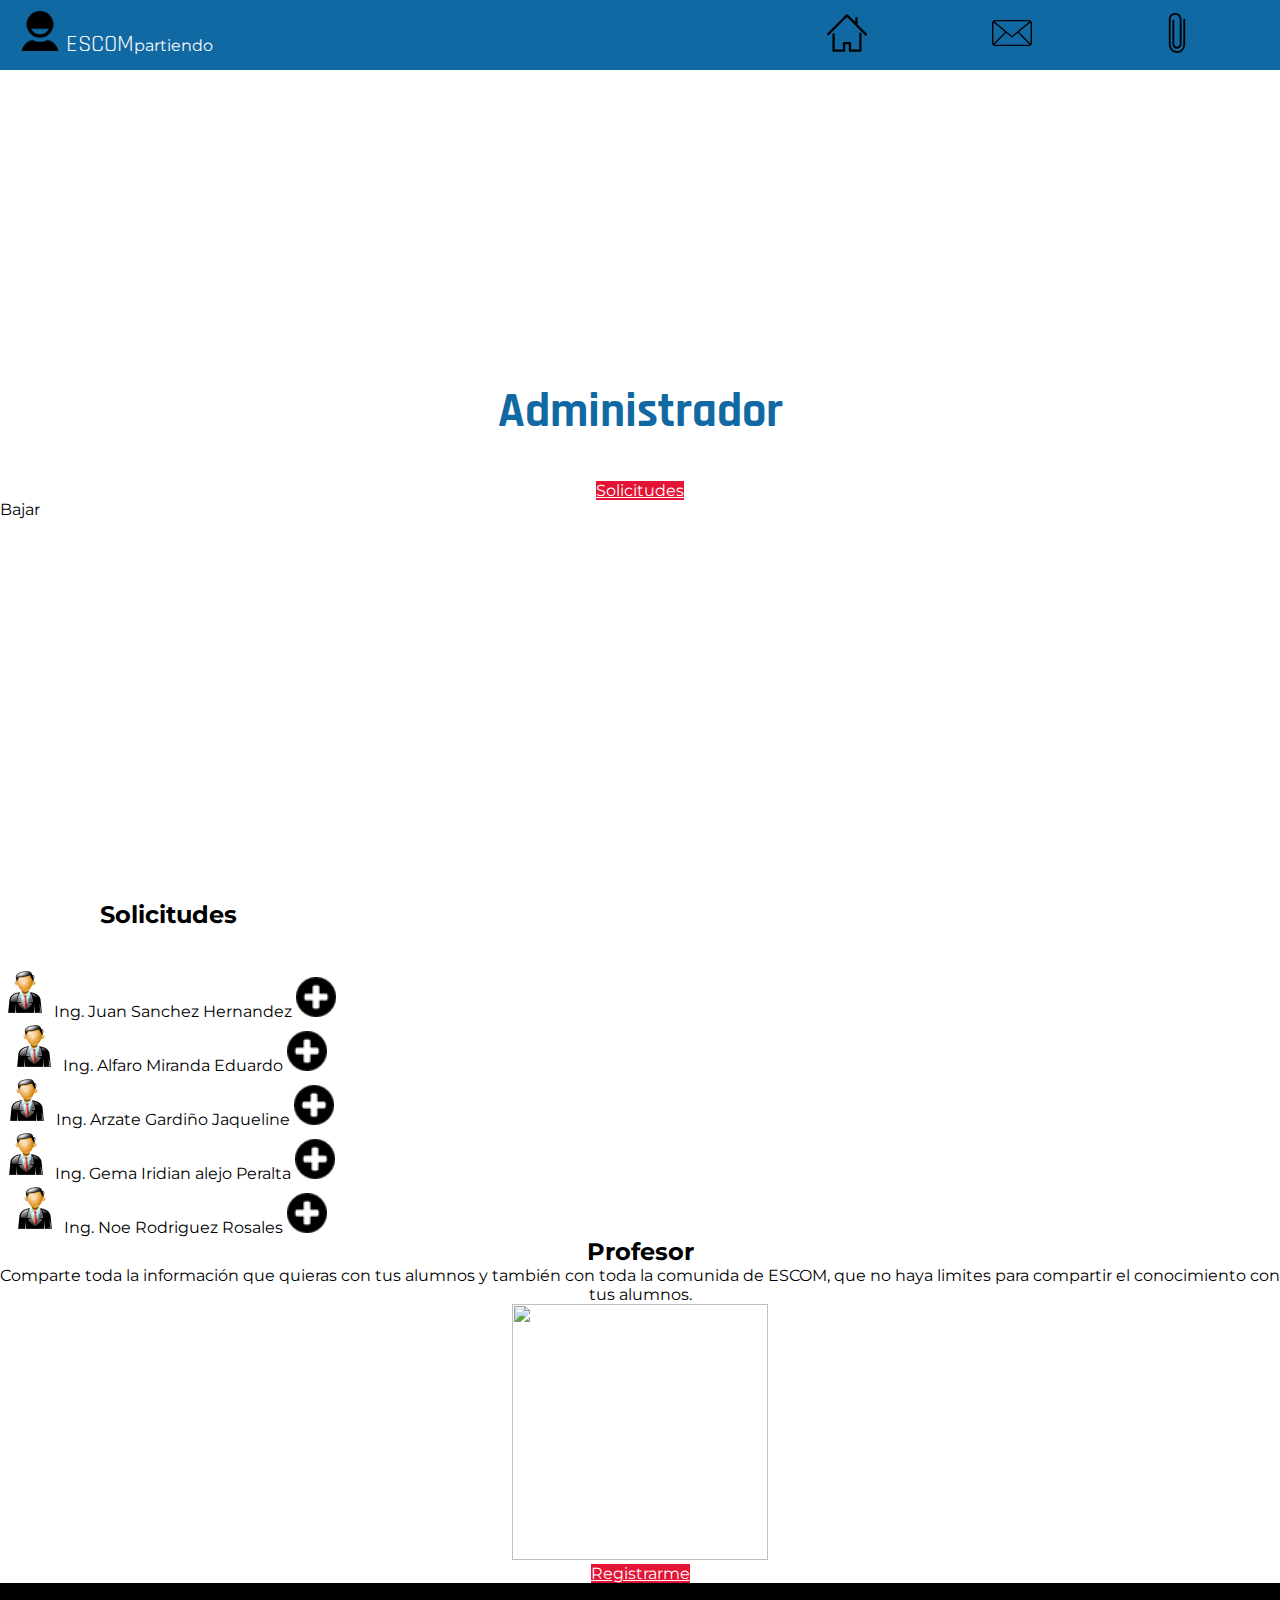
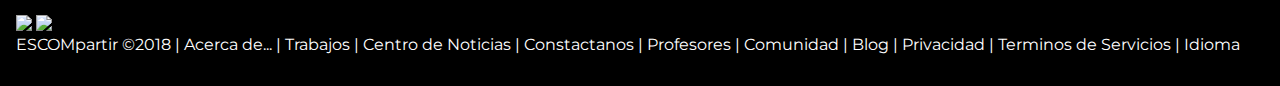
==== administrador.html @ 79ed4c14 "Add files via upload" ====
<!DOCTYPE html>
<html>
<head>
	<meta charset="utf-8">
	<title>Administrador</title>
	<link rel="stylesheet" href="index.css">
	<link href="https://fonts.googleapis.com/css?family=Rajdhani" rel="stylesheet">
	<link href="https://fonts.googleapis.com/css?family=Montserrat" rel="stylesheet">
	<link rel="stylesheet" href="https://stackpath.bootstrapcdn.com/bootstrap/4.1.3/css/bootstrap.min.css" integrity="sha384-MCw98/SFnGE8fJT3GXwEOngsV7Zt27NXFoaoApmYm81iuXoPkFOJwJ8ERdknLPMO" crossorigin="anonymous">
	<link rel="stylesheet" href="https://use.fontawesome.com/releases/v5.3.1/css/all.css" integrity="sha384-mzrmE5qonljUremFsqc01SB46JvROS7bZs3IO2EmfFsd15uHvIt+Y8vEf7N7fWAU" crossorigin="anonymous">
</head>
<body>
	<header>
		<nav>
			<div class="logos">
				<p style="margin: 0; color:#F9F9F9;"><span style="font-family: 'Rajdhani', sans-serif; font-size: 1.5em;"><img src="admin.png" width="40"> ESCOM</span>partiendo</p>
			</div>
			<ul>
				<li><a href="index.html" ><p><img src="inicio.svg" width="40"></p></a></li>
				<li><a href="#" ><p><img src="imagen2.svg" width="40"> </p></a></li>
				<li><a href="#"><p><img src="archivo.svg" width="40"></p></a></li>
				
			</ul>
			
		</nav>
	</header>


	<section class="contenedor">

		<div class="container">
			
			<div class="inicio row justify-content-center" id="inicio">

				<div class="titulo">

					<h1 class="display-3">
						<span style="color:#1169a3; font-family: 'Rajdhani', sans-serif; font-size: 1.5em;">Administrador</span>
					</h1>
					<br>
					<br>
				</div>

				<br>
				<br>

				<div class="botones_inicio row justify-content-around">
					<div class="col-sm-3">
						<a href="#alumno" class="btn btn_red btn-lg">Solicitudes</a>
					</div>
	
				</div>

				<div class="position-absolute" style="bottom: 20px;">
					<div class="col-12 mt-5 ">
						<a href="#profesor" class="no_link" >Bajar</a>
					</div>
					<div class="col-12">
						<a href="#compartir" class="no_link"><i class="fas fa-chevron-down"></i></a>
					</div>
				</div>
				

				
			</div>

			<div id="alumno" class="compartir">

				<div class="jumbotron jumbotron-fluid w-100">
				  <div class="container justify-content-center">
				    <h2 class="display-4">Solicitudes</h2>
				    <br>
				    <br>
				    <p class="lead"><img src="profe.png" width="50" > Ing. Juan Sanchez Hernandez           <a href="#"><img src="add.png" width="40"></a></p>
				    <p class="lead"><img src="profe.png" width="50" > Ing. Alfaro Miranda Eduardo           <a href="#"><img src="add.png" width="40"></a></p>
				    <p class="lead"><img src="profe.png" width="50" > Ing. Arzate Gardiño Jaqueline         <a href="#"><img src="add.png" width="40"></a></p>
				    <p class="lead"><img src="profe.png" width="50" > Ing. Gema Iridian alejo Peralta       <a href="#"><img src="add.png" width="40"></a></p>
				    <p class="lead"><img src="profe.png" width="50" > Ing. Noe Rodriguez Rosales            <a href="#"><img src="add.png" width="40"></a></p>
				    
				    <div class="w-100 mt-2"></div>
				    
				  </div>
				</div>
				
			</div>

			<div id="profesor" class="compartir">

				<div class="jumbotron jumbotron-fluid">
				  <div class="container justify-content-center">
				    <h2 class="display-4">Profesor</h2>
				    <p class="lead">Comparte toda la información que quieras con tus alumnos y también con toda la comunida de ESCOM, que no haya limites para compartir el conocimiento con tus alumnos.</p>
				    <img src="book.png" alt="" width="256" height="256">
				    <div class="w-100 mt-2"></div>
				    <a class="btn btn_red btn-lg" href="#" role="button">Registrarme</a>
				  </div>
				</div>
				
			</div>
		
	</section>

	
		<section class="contenedor">
			<footer>
				<img src="twitter.SVG" width="40">
				<img src="facebook.SVG" width="40">

				<p>ESCOMpartir ©2018 | Acerca de... | Trabajos | Centro de Noticias | Constactanos | Profesores | Comunidad | Blog | Privacidad | Terminos de Servicios | Idioma</p>
			</footer>
		</section>
		
	
	

</body>
</html>
---- index.css ----
*{
	margin:0;
	padding: 0;
	font-family:'Montserrat', sans-serif;
}

header{
	width:100%;
	height: 70px;
	background-color: #1169a3;
	position: fixed;
	top:0;
	left:0;
	z-index: 1038;
}

nav{
	padding: 0 20px;
	width: 100%;
	height: 100%;
	display: flex !important;
	flex-direction: row;
	flex-wrap: wrap;
	align-content: center;
	align-items: center;
	justify-content: space-between;
	box-sizing: border-box;
}

nav > ul{
	list-style: none;
	margin: 0;
	height: 100%;
	width: 40%;
	display: flex;
	flex-direction: row;
	flex-wrap: nowrap;
	justify-content: space-around;
	align-items: center;
}


nav > ul > h3 > li{
	display: block;
	height: 100%;
}

nav > ul > h3 > li > a, nav > ul > li > a:hover{
	text-decoration: none;
	color:#F1F1F5;
	font-size: 1.2em;
}

nav > h3 > ul > li:hover{
	background-color: #0C4870;
}

nav > ul > h3 > li > a > p{
	display: flex;
	align-items: center;
	margin: 0;
	height: 100%;
	padding: 0 10px;
	text-align: center;
}

.logos{
	width: 20%;
	display: flex;
	flex-wrap: wrap;
	flex-direction: row;
}

.logo_escom, .logo_ipn{
	width: 50%;
	box-sizing: border-box;
	height: 30px;
	text-align: center;
}

.logo_escom{
	border-right: 2px solid #F1F1F5;
}

.logo_escom img, .logo_ipn img{
	max-height: 100%;
	max-width: 100%;
}

.contenedor{

	width: 100%;

}

.content{
	
	width: 50%;
	margin: 0 auto;

}

.inicio, .compartir, .contacto, .registro{

	width: 100%;	
	text-align: center;
	display: flex;
	flex-wrap: wrap;
	align-content: center;
	align-items: center;

}

.inicio{
	height: 100vh;	
}

.compartir{
	max-height: 720px;
}

.titulo, .texto, .botones_inicio{
	width: 100%;
	text-align: center;
}

.btn_orange{
	color: #fff;
	background-color: #E04727;
	border-color: #E04727;
}

.btn_green{
	color: #fff;
	background-color: #03A08A;
	border-color: #03A08A;
}

.btn_red{
	color: #fff;
	background-color: #E31434;
	border-color: #E31434;
}

.no_link, .no_link:hover{

	color:inherit;
	text-decoration: none;

}
a.btn:hover{
	color:#FFF;
	text-decoration: none;
}

.formulario{
	width: 100%;
	padding: 4rem 2rem;
	box-sizing: border-box;
	text-align: left;
}

img{
	margin: 4 px;
}

footer{
	color: #fff;
	background-color: #000;
	border-color: #E04727;
	padding: 2rem 1rem
}
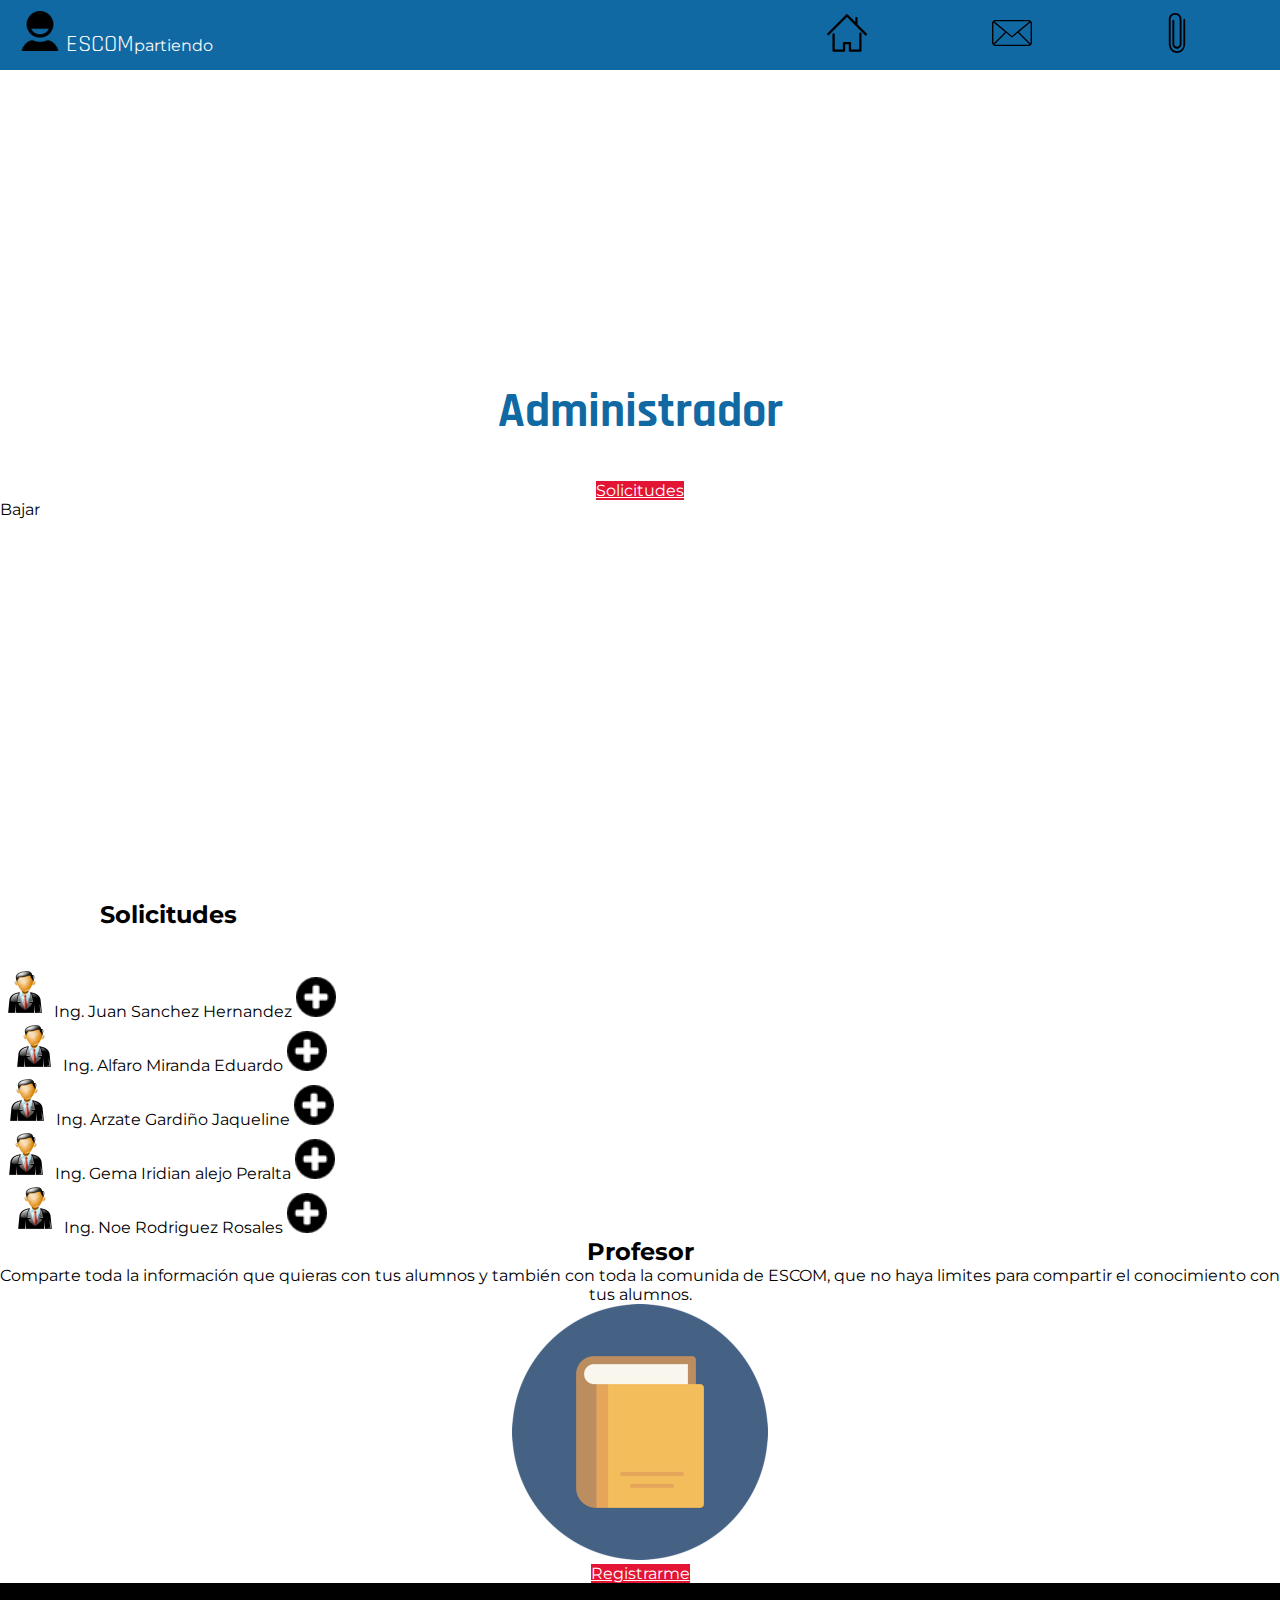
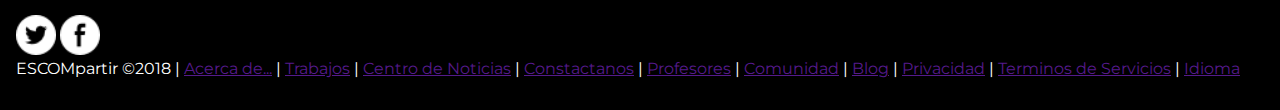
==== commit 4ab009f6: "Add files via upload" ====
--- a/administrador.html
+++ b/administrador.html
@@ -103,10 +103,10 @@
 	
 		<section class="contenedor">
 			<footer>
-				<img src="twitter.SVG" width="40">
-				<img src="facebook.SVG" width="40">
+				<a href="https://twitter.com/?lang=es"><img src="twitter.png" width="40"></a>
+				<a href="https://www.facebook.com/FacebookMexico/?ref=br_rs"><img src="facebook.png" width="40"></a>
 
-				<p>ESCOMpartir ©2018 | Acerca de... | Trabajos | Centro de Noticias | Constactanos | Profesores | Comunidad | Blog | Privacidad | Terminos de Servicios | Idioma</p>
+				<p>ESCOMpartir ©2018 | <a href=""> Acerca de...</a> | <a href="">Trabajos</a> | <a href="">Centro de Noticias</a> | <a href="">Constactanos</a> | <a href="">Profesores</a> | <a href="">Comunidad</a> | <a href="">Blog</a> | <a href="">Privacidad</a> | <a href="">Terminos de Servicios</a> | <a href="">Idioma</a></p>
 			</footer>
 		</section>
 		
--- a/index.css
+++ b/index.css
@@ -55,6 +55,10 @@
 	background-color: #0C4870;
 }
 
+div > p{
+	align-content: justify;
+}
+
 nav > ul > h3 > li > a > p{
 	display: flex;
 	align-items: center;
@@ -62,6 +66,10 @@
 	height: 100%;
 	padding: 0 10px;
 	text-align: center;
+}
+
+div > h2 > p > img{
+	margin: 4 px;
 }
 
 .logos{
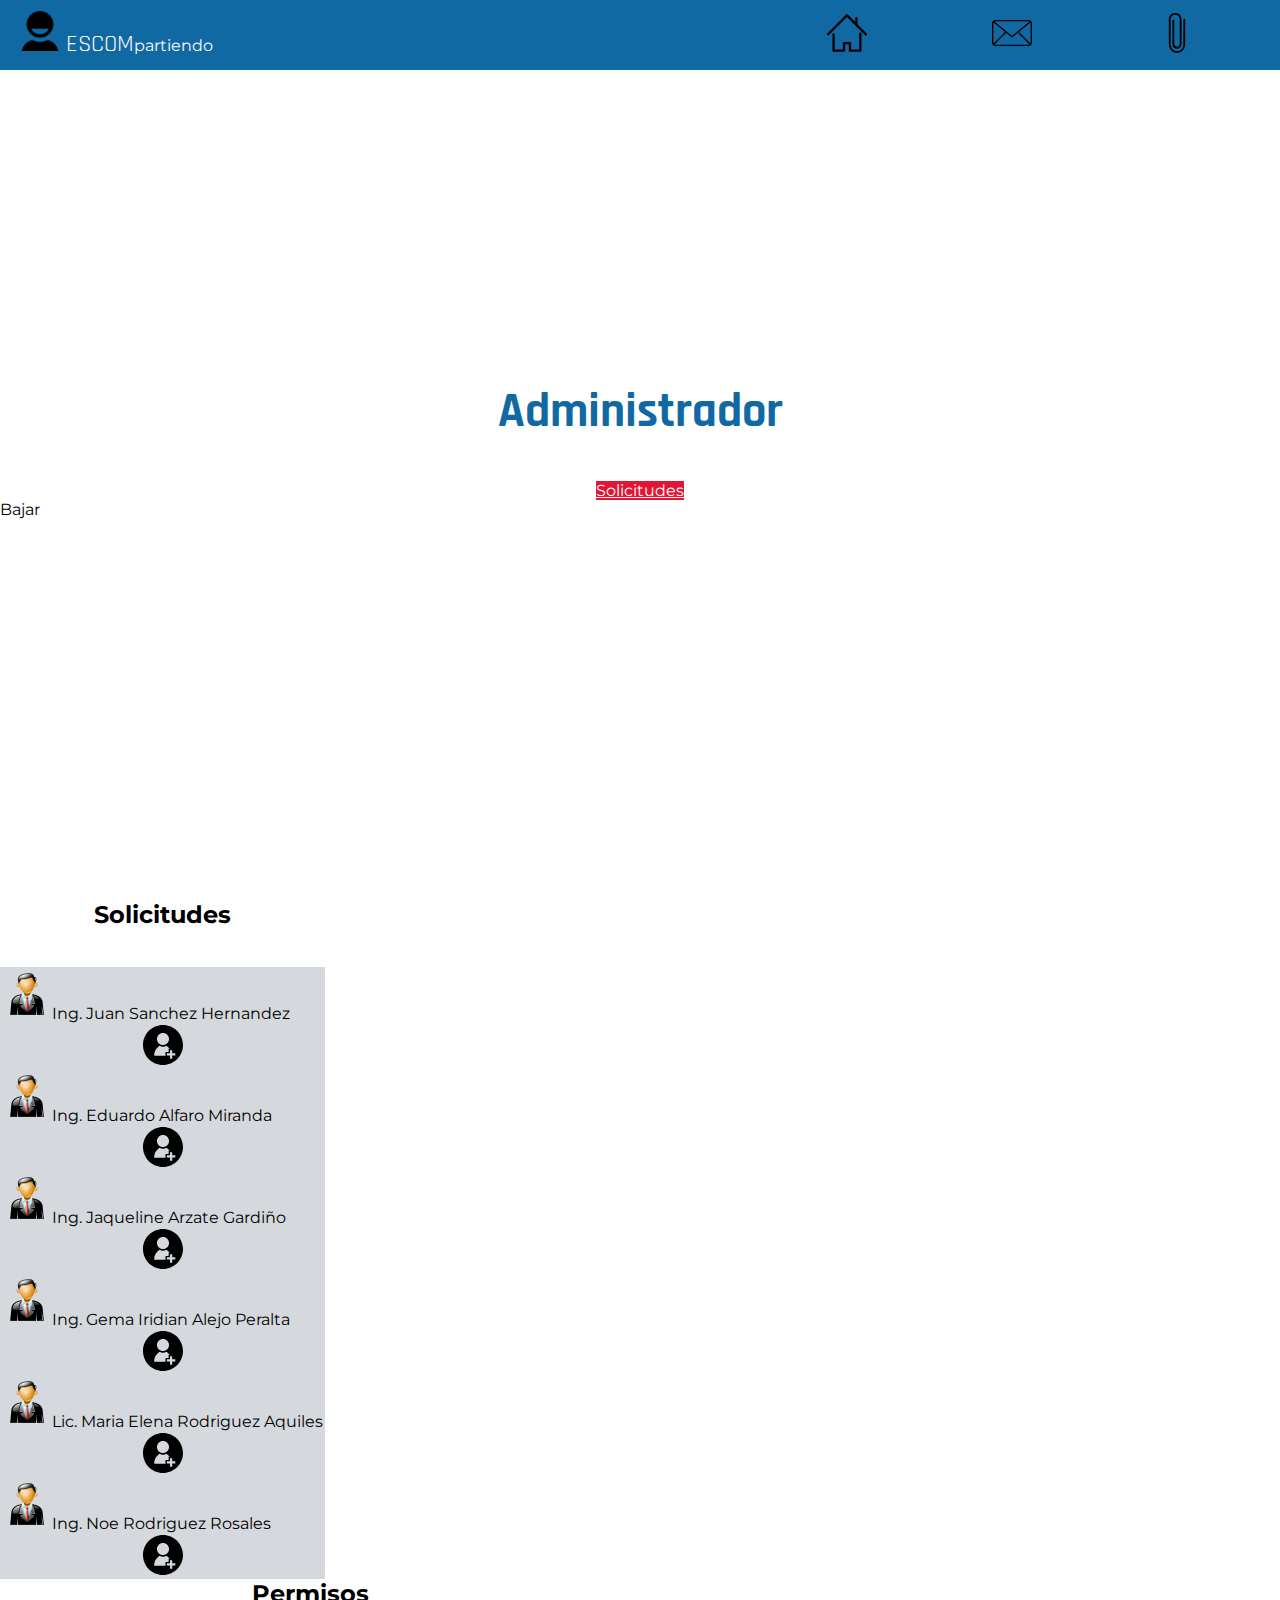
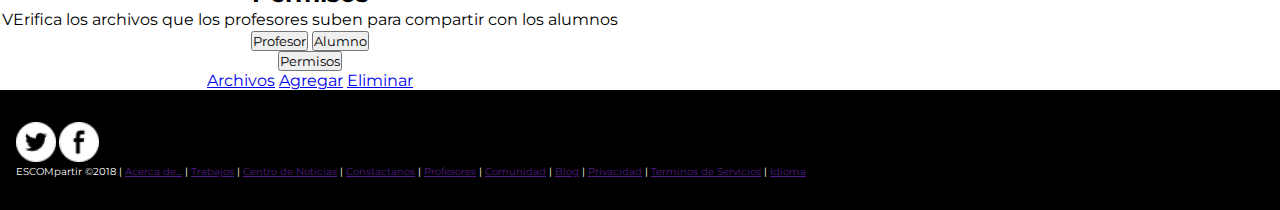
==== commit 4316efae: "Add files via upload" ====
--- a/administrador.html
+++ b/administrador.html
@@ -64,18 +64,75 @@
 				
 			</div>
 
-			<div id="alumno" class="compartir">
+			<div id="alumno" class="solicitud">
 
 				<div class="jumbotron jumbotron-fluid w-100">
 				  <div class="container justify-content-center">
 				    <h2 class="display-4">Solicitudes</h2>
 				    <br>
-				    <br>
-				    <p class="lead"><img src="profe.png" width="50" > Ing. Juan Sanchez Hernandez           <a href="#"><img src="add.png" width="40"></a></p>
-				    <p class="lead"><img src="profe.png" width="50" > Ing. Alfaro Miranda Eduardo           <a href="#"><img src="add.png" width="40"></a></p>
-				    <p class="lead"><img src="profe.png" width="50" > Ing. Arzate Gardiño Jaqueline         <a href="#"><img src="add.png" width="40"></a></p>
-				    <p class="lead"><img src="profe.png" width="50" > Ing. Gema Iridian alejo Peralta       <a href="#"><img src="add.png" width="40"></a></p>
-				    <p class="lead"><img src="profe.png" width="50" > Ing. Noe Rodriguez Rosales            <a href="#"><img src="add.png" width="40"></a></p>
+			        <br>    
+
+				<!------------------------------------------------------------------------------------------------------------------------------------------------------------------------> 
+
+				    <div class="media border p-3">
+					    <div class="media-body">
+					        <p class="lead"><img src="profe.png" width="50">Ing. Juan Sanchez Hernandez</p>
+					  	</div>
+					   <a href=""><img src="user.svg"  class="ml-3 mt-3 rounded-circle" style="width:40px;"></a>
+					</div>
+
+				
+			    <!------------------------------------------------------------------------------------------------------------------------------------------------------------------------>
+
+			    	<div class="media border p-3">
+					    <div class="media-body">
+					        <p class="lead"><img src="profe.png" width="50">Ing. Eduardo Alfaro Miranda</p>
+					  	</div>
+					   <a href=""><img src="user.svg"  class="ml-3 mt-3 rounded-circle" style="width:40px;"></a>
+					</div>
+
+				
+			    <!------------------------------------------------------------------------------------------------------------------------------------------------------------------------>
+
+			    	<div class="media border p-3">
+					    <div class="media-body">
+					        <p class="lead"><img src="profe.png" width="50">Ing. Jaqueline Arzate Gardiño</p>
+					  	</div>
+					   <a href=""><img src="user.svg"  class="ml-3 mt-3 rounded-circle" style="width:40px;"></a>
+					</div>
+
+				
+			    <!------------------------------------------------------------------------------------------------------------------------------------------------------------------------>
+
+			    	<div class="media border p-3">
+					    <div class="media-body">
+					        <p class="lead"><img src="profe.png" width="50">Ing. Gema Iridian Alejo Peralta</p>
+					  	</div>
+					   <a href=""><img src="user.svg"  class="ml-3 mt-3 rounded-circle" style="width:40px;"></a>
+					</div>
+
+				
+			    <!------------------------------------------------------------------------------------------------------------------------------------------------------------------------>
+
+			    	<div class="media border p-3">
+					    <div class="media-body">
+					        <p class="lead"><img src="profe.png" width="50">Lic. Maria Elena Rodriguez Aquiles</p>
+					  	</div>
+					   <a href=""><img src="user.svg"  class="ml-3 mt-3 rounded-circle" style="width:40px;"></a>
+					</div>
+
+				
+			    <!------------------------------------------------------------------------------------------------------------------------------------------------------------------------>
+
+			    	<div class="media border p-3">
+					    <div class="media-body">
+					        <p class="lead"><img src="profe.png" width="50">Ing. Noe Rodriguez Rosales</p>
+					  	</div>
+					   <a href=""><img src="user.svg"  class="ml-3 mt-3 rounded-circle" style="width:40px;"></a>
+					</div>
+
+				
+			    <!------------------------------------------------------------------------------------------------------------------------------------------------------------------------> 
 				    
 				    <div class="w-100 mt-2"></div>
 				    
@@ -84,24 +141,36 @@
 				
 			</div>
 
-			<div id="profesor" class="compartir">
+			<div id="Permisos" class="compartir">
 
 				<div class="jumbotron jumbotron-fluid">
 				  <div class="container justify-content-center">
-				    <h2 class="display-4">Profesor</h2>
-				    <p class="lead">Comparte toda la información que quieras con tus alumnos y también con toda la comunida de ESCOM, que no haya limites para compartir el conocimiento con tus alumnos.</p>
-				    <img src="book.png" alt="" width="256" height="256">
-				    <div class="w-100 mt-2"></div>
-				    <a class="btn btn_red btn-lg" href="#" role="button">Registrarme</a>
+				    <h2 class="display-4">Permisos </h2>
+				    <p class="lead">VErifica los archivos que los profesores suben para compartir con los alumnos</p>
 				  </div>
+
+				  <div class="btn-group">
+					  <button type="button" class="btn btn-primary">Profesor</button>
+					  <button type="button" class="btn btn-primary">Alumno</button>
+					  <div class="btn-group">
+					    <button type="button" class="btn btn-primary dropdown-toggle" data-toggle="dropdown">
+					       Permisos
+					    </button>
+					    <div class="dropdown-menu">
+					      <a class="dropdown-item" href="#">Archivos</a>
+					      <a class="dropdown-item" href="#">Agregar</a>
+					      <a class="dropdown-item" href="#">Eliminar</a>
+					    </div>
+					  </div>
+					</div>
 				</div>
-				
+							
 			</div>
 		
 	</section>
 
 	
-		<section class="contenedor">
+		<section class="pie">
 			<footer>
 				<a href="https://twitter.com/?lang=es"><img src="twitter.png" width="40"></a>
 				<a href="https://www.facebook.com/FacebookMexico/?ref=br_rs"><img src="facebook.png" width="40"></a>
--- a/index.css
+++ b/index.css
@@ -45,7 +45,7 @@
 	height: 100%;
 }
 
-nav > ul > h3 > li > a, nav > ul > li > a:hover{
+nav > ul > h3 > li > a> nav > ul > li > a:hover{
 	text-decoration: none;
 	color:#F1F1F5;
 	font-size: 1.2em;
@@ -97,10 +97,17 @@
 
 .contenedor{
 
-	width: 100%;
-
-}
-
+	border-image-repeat: 
+
+}
+
+.add img, .word img, .excel, .mp4 img, .pdf img, .powerpoint img{
+	display: inline-block;
+     font-size: inherit;
+}
+.user{
+	align-items: right;
+}
 .content{
 	
 	width: 50%;
@@ -108,7 +115,33 @@
 
 }
 
-.inicio, .compartir, .contacto, .registro{
+.solicitud{
+	text-align: left;
+	align-items: left;
+}
+
+.lead{
+	
+	text-align: justify;
+	align-items: right;
+}
+.parrafo{
+	text-align: justify;
+}
+
+
+
+.pie{
+	font-size: 10px;
+
+}
+
+.fecha{
+	font-family: "Times New Roman", Times, serif;
+	font-size: 15px;
+}
+
+.inicio, .compartir, .contacto, .solicitud, .registro{
 
 	width: 100%;	
 	text-align: center;
@@ -177,4 +210,30 @@
 	background-color: #000;
 	border-color: #E04727;
 	padding: 2rem 1rem
+}
+
+.texto{
+	text-align: justify;
+    	text-justify: inter-word;
+}
+
+.lead{
+	padding: 2px;
+}
+
+.w3-red{
+	background-color: #D5D8DC;
+	font-family:'Montserrat', sans-serif;
+	color: #fff;
+	padding: 2rem 1rem
+}
+
+.fecha{
+	font-family:'Montserrat', sans-serif;
+	
+	box-sizing: border-box;
+}
+
+.p-3{
+	background-color: #D5D8DC;
 }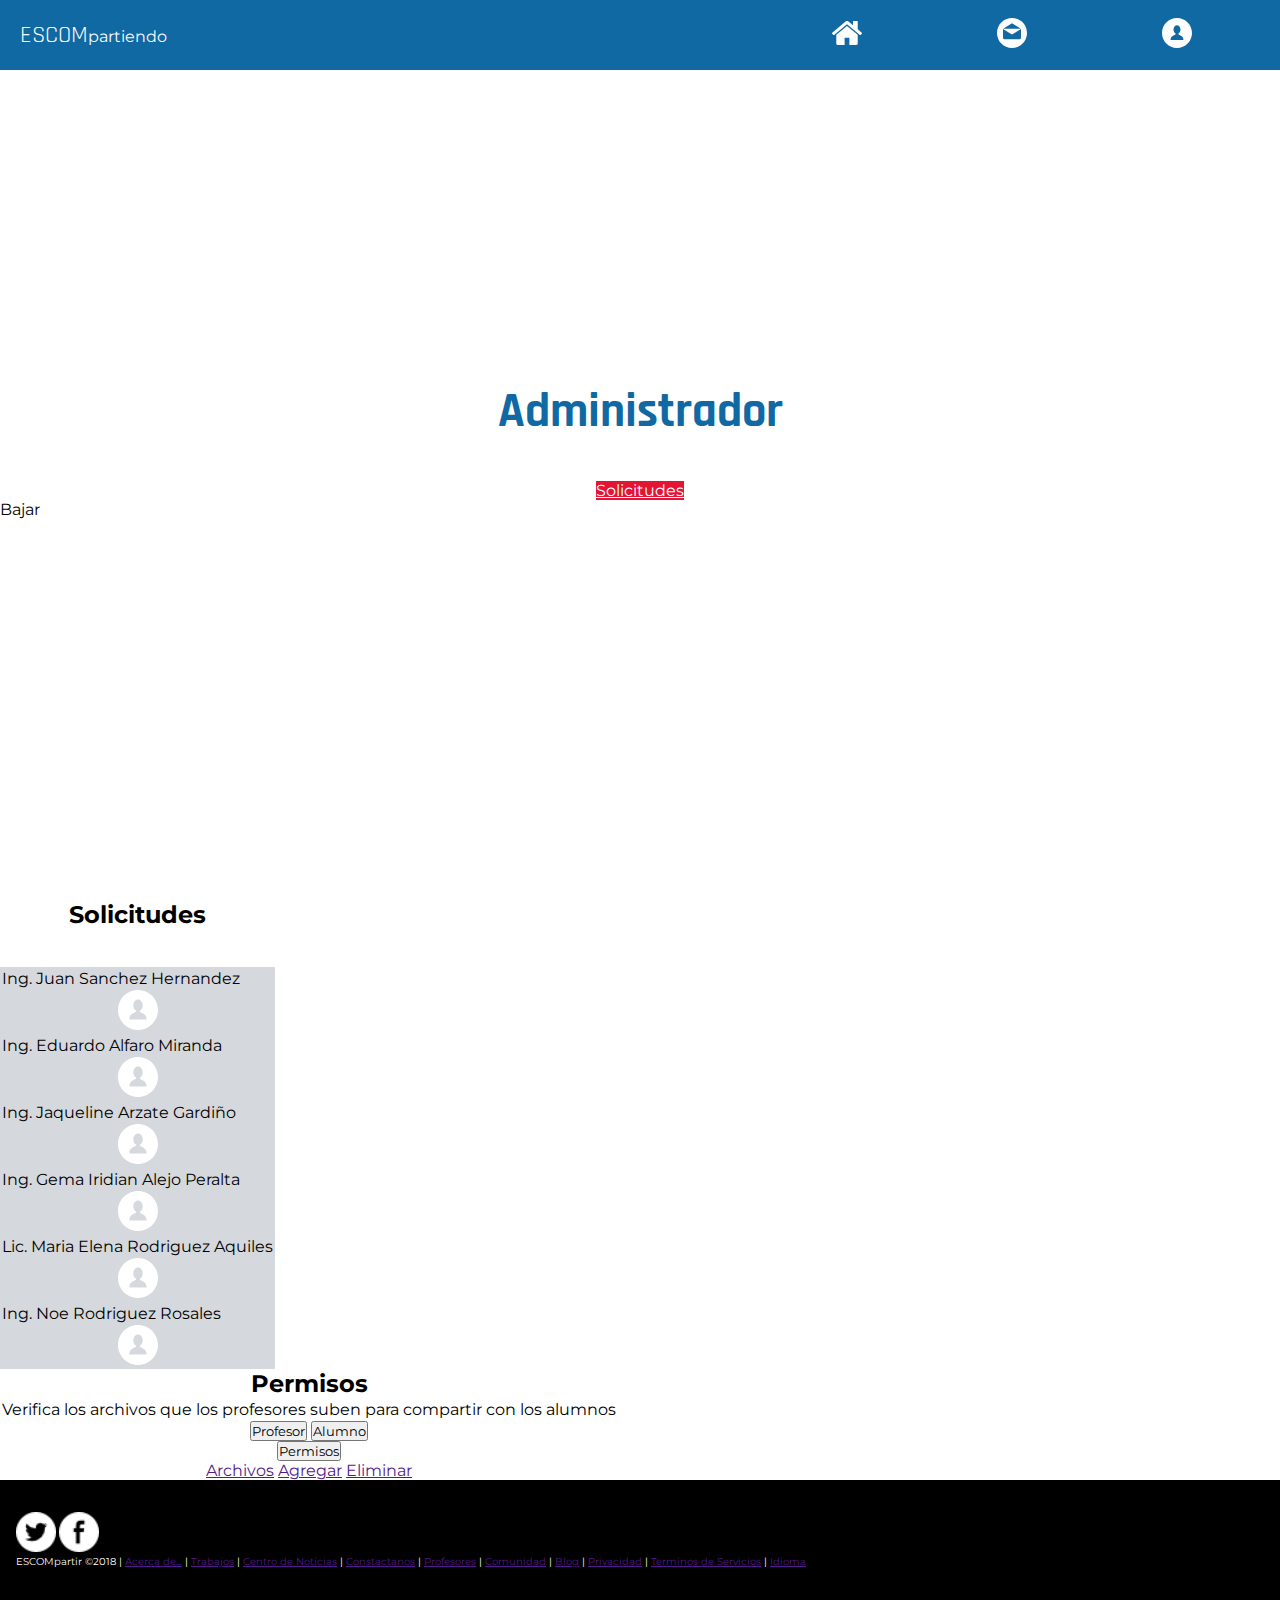
==== commit 037b8709: "Add files via upload" ====
--- a/administrador.html
+++ b/administrador.html
@@ -13,12 +13,12 @@
 	<header>
 		<nav>
 			<div class="logos">
-				<p style="margin: 0; color:#F9F9F9;"><span style="font-family: 'Rajdhani', sans-serif; font-size: 1.5em;"><img src="admin.png" width="40"> ESCOM</span>partiendo</p>
+				<p style="margin: 0; color:#F9F9F9;"><span style="font-family: 'Rajdhani', sans-serif; font-size: 1.5em;"> ESCOM</span>partiendo</p>
 			</div>
 			<ul>
-				<li><a href="index.html" ><p><img src="inicio.svg" width="40"></p></a></li>
-				<li><a href="#" ><p><img src="imagen2.svg" width="40"> </p></a></li>
-				<li><a href="#"><p><img src="archivo.svg" width="40"></p></a></li>
+				<li><a href="index.html" ><p><img src="home.svg" width="30"></p></a></li>
+				<li><a href="#" ><p><img src="email.svg" width="30"> </p></a></li>
+				<li><a href="#"><p><img src="user.svg" width="30"></p></a></li>
 				
 			</ul>
 			
@@ -76,7 +76,7 @@
 
 				    <div class="media border p-3">
 					    <div class="media-body">
-					        <p class="lead"><img src="profe.png" width="50">Ing. Juan Sanchez Hernandez</p>
+					        <p class="lead">Ing. Juan Sanchez Hernandez</p>
 					  	</div>
 					   <a href=""><img src="user.svg"  class="ml-3 mt-3 rounded-circle" style="width:40px;"></a>
 					</div>
@@ -86,7 +86,7 @@
 
 			    	<div class="media border p-3">
 					    <div class="media-body">
-					        <p class="lead"><img src="profe.png" width="50">Ing. Eduardo Alfaro Miranda</p>
+					        <p class="lead">Ing. Eduardo Alfaro Miranda</p>
 					  	</div>
 					   <a href=""><img src="user.svg"  class="ml-3 mt-3 rounded-circle" style="width:40px;"></a>
 					</div>
@@ -96,7 +96,7 @@
 
 			    	<div class="media border p-3">
 					    <div class="media-body">
-					        <p class="lead"><img src="profe.png" width="50">Ing. Jaqueline Arzate Gardiño</p>
+					        <p class="lead">Ing. Jaqueline Arzate Gardiño</p>
 					  	</div>
 					   <a href=""><img src="user.svg"  class="ml-3 mt-3 rounded-circle" style="width:40px;"></a>
 					</div>
@@ -106,7 +106,7 @@
 
 			    	<div class="media border p-3">
 					    <div class="media-body">
-					        <p class="lead"><img src="profe.png" width="50">Ing. Gema Iridian Alejo Peralta</p>
+					        <p class="lead">Ing. Gema Iridian Alejo Peralta</p>
 					  	</div>
 					   <a href=""><img src="user.svg"  class="ml-3 mt-3 rounded-circle" style="width:40px;"></a>
 					</div>
@@ -116,7 +116,7 @@
 
 			    	<div class="media border p-3">
 					    <div class="media-body">
-					        <p class="lead"><img src="profe.png" width="50">Lic. Maria Elena Rodriguez Aquiles</p>
+					        <p class="lead">Lic. Maria Elena Rodriguez Aquiles</p>
 					  	</div>
 					   <a href=""><img src="user.svg"  class="ml-3 mt-3 rounded-circle" style="width:40px;"></a>
 					</div>
@@ -126,7 +126,7 @@
 
 			    	<div class="media border p-3">
 					    <div class="media-body">
-					        <p class="lead"><img src="profe.png" width="50">Ing. Noe Rodriguez Rosales</p>
+					        <p class="lead">Ing. Noe Rodriguez Rosales</p>
 					  	</div>
 					   <a href=""><img src="user.svg"  class="ml-3 mt-3 rounded-circle" style="width:40px;"></a>
 					</div>
@@ -146,23 +146,34 @@
 				<div class="jumbotron jumbotron-fluid">
 				  <div class="container justify-content-center">
 				    <h2 class="display-4">Permisos </h2>
-				    <p class="lead">VErifica los archivos que los profesores suben para compartir con los alumnos</p>
+				    <p class="lead">Verifica los archivos que los profesores suben para compartir con los alumnos</p>
 				  </div>
 
-				  <div class="btn-group">
-					  <button type="button" class="btn btn-primary">Profesor</button>
-					  <button type="button" class="btn btn-primary">Alumno</button>
-					  <div class="btn-group">
-					    <button type="button" class="btn btn-primary dropdown-toggle" data-toggle="dropdown">
-					       Permisos
-					    </button>
-					    <div class="dropdown-menu">
-					      <a class="dropdown-item" href="#">Archivos</a>
-					      <a class="dropdown-item" href="#">Agregar</a>
-					      <a class="dropdown-item" href="#">Eliminar</a>
-					    </div>
-					  </div>
-					</div>
+				  <div class="row">
+
+				  	<div class="col-sm-3">
+
+				  		<div class="btn-group">
+					  		<button type="button" class="btn btn-primary">Profesor</button>
+					  		<button type="button" class="btn btn-primary">Alumno</button>
+						  	<div class="btn-group">
+							    	<button type="button" class="btn btn-primary dropdown-toggle" data-toggle="dropdown">
+							       Permisos
+							    	</button>
+							</div>    	
+							    <div class="dropdown-menu">
+								      <a class="dropdown-item" href="">Archivos</a>
+								      <a class="dropdown-item" href="">Agregar</a>
+								      <a class="dropdown-item" href="">Eliminar</a>
+							    </div>
+						    
+						</div>
+				  		
+				  	</div>
+				  	
+				  </div>
+
+				  
 				</div>
 							
 			</div>
--- a/index.css
+++ b/index.css
@@ -236,4 +236,9 @@
 
 .p-3{
 	background-color: #D5D8DC;
+}
+.col-xs-2{
+	font-family:'Montserrat', sans-serif;
+	font-size: 2rem;
+	border-color: #E04727;
 }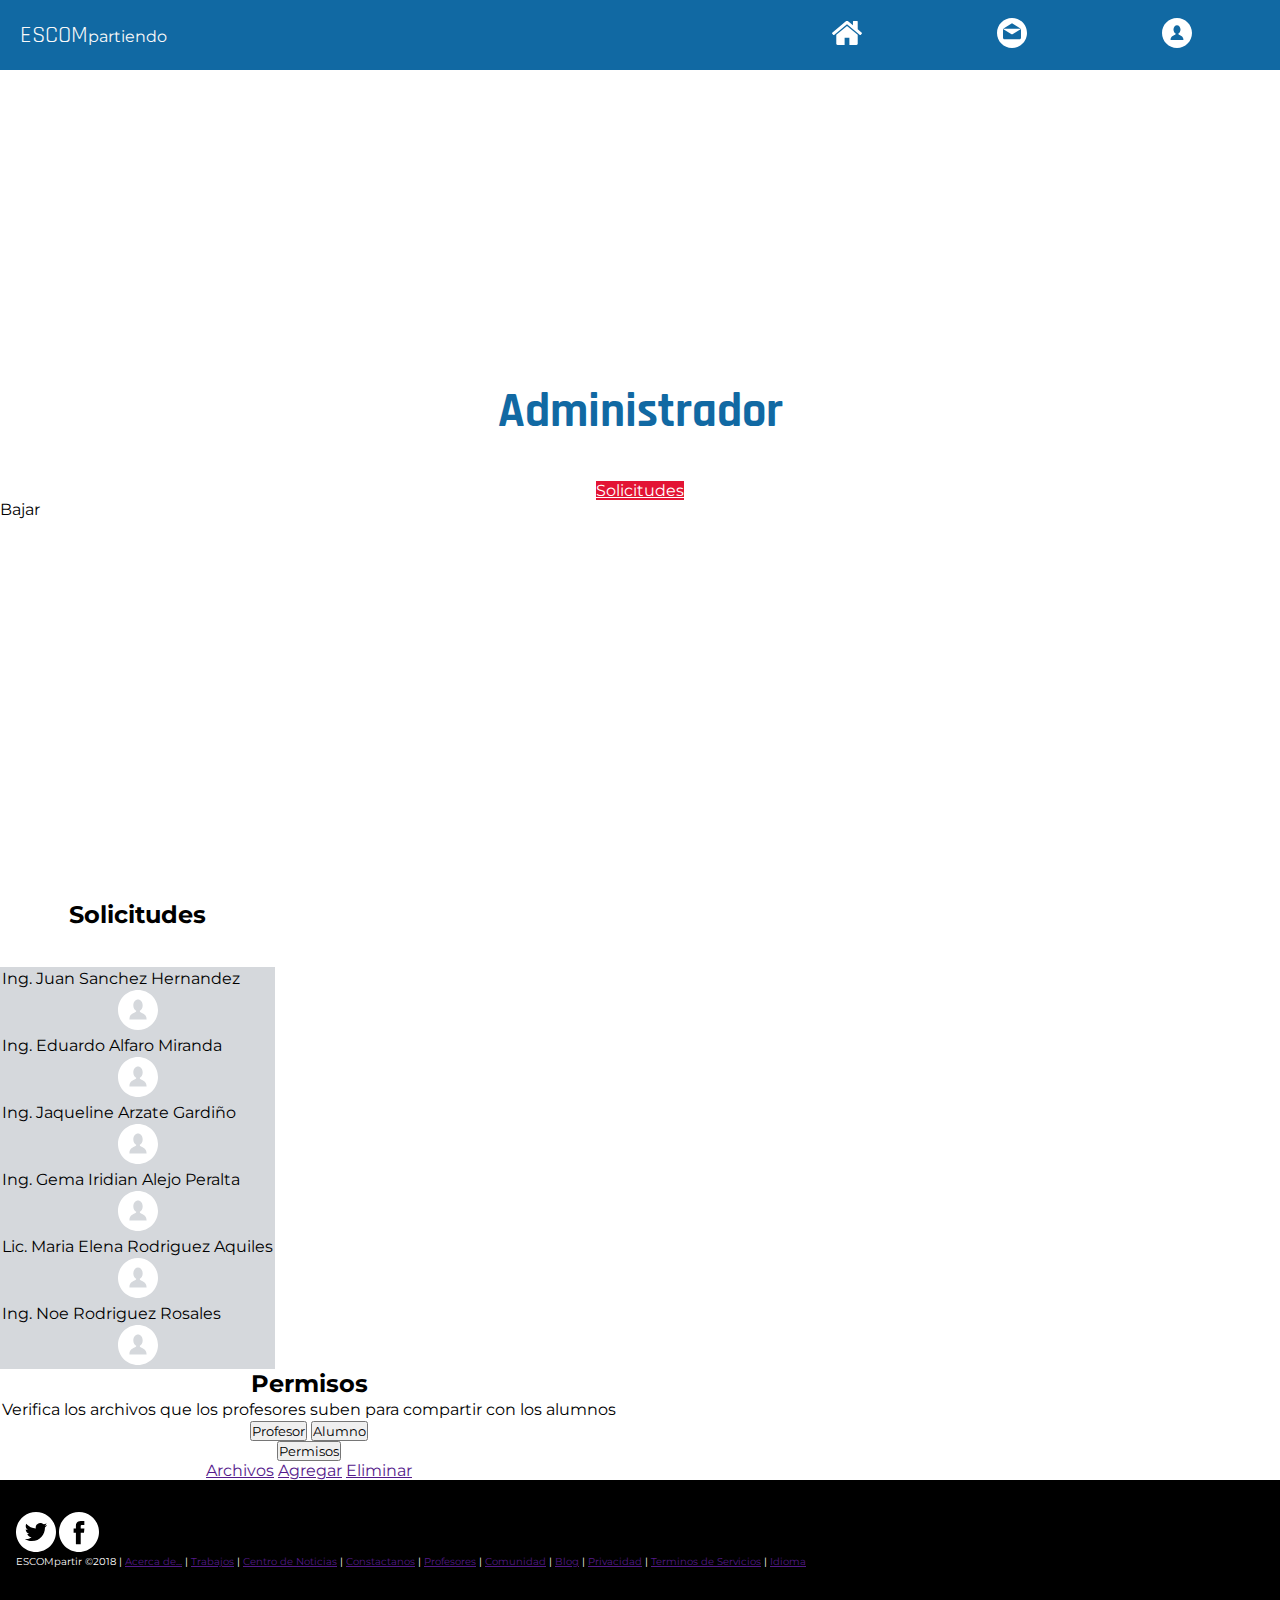
==== commit d35fa46a: "Add files via upload" ====
--- a/administrador.html
+++ b/administrador.html
@@ -183,8 +183,8 @@
 	
 		<section class="pie">
 			<footer>
-				<a href="https://twitter.com/?lang=es"><img src="twitter.png" width="40"></a>
-				<a href="https://www.facebook.com/FacebookMexico/?ref=br_rs"><img src="facebook.png" width="40"></a>
+				<a href="https://twitter.com/?lang=es"><img src="twitter.svg" width="40"></a>
+				<a href="https://www.facebook.com/FacebookMexico/?ref=br_rs"><img src="facebook.svg" width="40"></a>
 
 				<p>ESCOMpartir ©2018 | <a href=""> Acerca de...</a> | <a href="">Trabajos</a> | <a href="">Centro de Noticias</a> | <a href="">Constactanos</a> | <a href="">Profesores</a> | <a href="">Comunidad</a> | <a href="">Blog</a> | <a href="">Privacidad</a> | <a href="">Terminos de Servicios</a> | <a href="">Idioma</a></p>
 			</footer>
--- a/index.css
+++ b/index.css
@@ -210,11 +210,17 @@
 	background-color: #000;
 	border-color: #E04727;
 	padding: 2rem 1rem
+
 }
 
 .texto{
 	text-align: justify;
     	text-justify: inter-word;
+
+}
+
+.texto1{
+	padding-bottom: 2rem;
 }
 
 .lead{
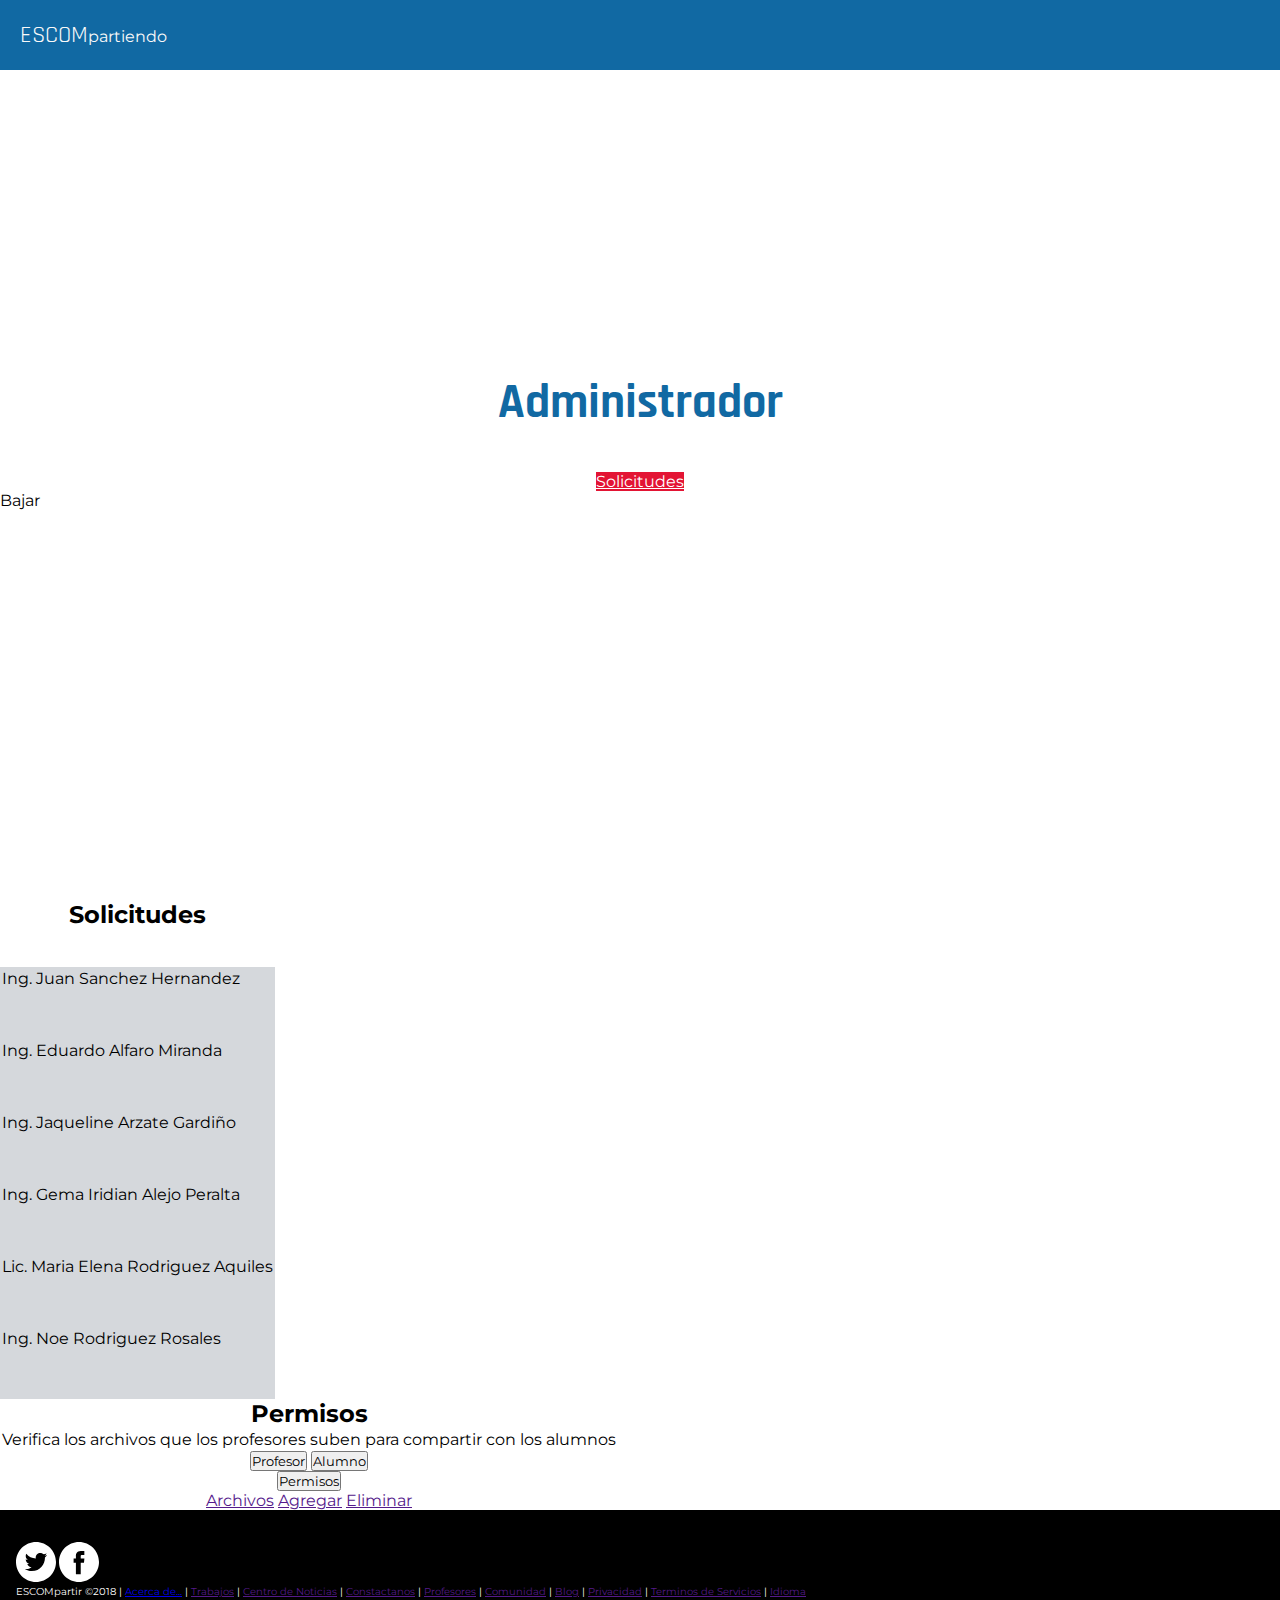
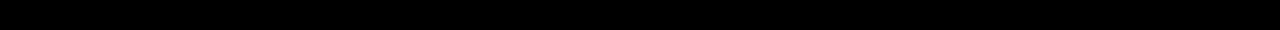
==== commit b9313d4c: "Add files via upload" ====
--- a/administrador.html
+++ b/administrador.html
@@ -16,9 +16,9 @@
 				<p style="margin: 0; color:#F9F9F9;"><span style="font-family: 'Rajdhani', sans-serif; font-size: 1.5em;"> ESCOM</span>partiendo</p>
 			</div>
 			<ul>
-				<li><a href="index.html" ><p><img src="home.svg" width="30"></p></a></li>
-				<li><a href="#" ><p><img src="email.svg" width="30"> </p></a></li>
-				<li><a href="#"><p><img src="user.svg" width="30"></p></a></li>
+				<li><a href="index.html"><i class="fas fa-home" style="font-size: 30px; color: white"></i></a></li>
+				<li><a href="#"><i class="fas fa-comment" style="font-size: 30px; color: white"></i></a></li>
+				<li><a href="#"><i class="fas fa-user-circle" style="font-size: 30px; color: white"></i></a></li>
 				
 			</ul>
 			
@@ -56,7 +56,7 @@
 						<a href="#profesor" class="no_link" >Bajar</a>
 					</div>
 					<div class="col-12">
-						<a href="#compartir" class="no_link"><i class="fas fa-chevron-down"></i></a>
+						<a href="#compartir" class="no_link"><i class="fas fa-chevron-down" style="color: red;"></i></a>
 					</div>
 				</div>
 				
@@ -78,7 +78,7 @@
 					    <div class="media-body">
 					        <p class="lead">Ing. Juan Sanchez Hernandez</p>
 					  	</div>
-					   <a href=""><img src="user.svg"  class="ml-3 mt-3 rounded-circle" style="width:40px;"></a>
+					   <a href=""><i class="fas fa-plus-circle" style="font-size: 40px; color: black;"></i></a>
 					</div>
 
 				
@@ -88,7 +88,7 @@
 					    <div class="media-body">
 					        <p class="lead">Ing. Eduardo Alfaro Miranda</p>
 					  	</div>
-					   <a href=""><img src="user.svg"  class="ml-3 mt-3 rounded-circle" style="width:40px;"></a>
+					   <a href=""><i class="fas fa-plus-circle" style="font-size: 40px; color: black;"></i></a>
 					</div>
 
 				
@@ -98,7 +98,7 @@
 					    <div class="media-body">
 					        <p class="lead">Ing. Jaqueline Arzate Gardiño</p>
 					  	</div>
-					   <a href=""><img src="user.svg"  class="ml-3 mt-3 rounded-circle" style="width:40px;"></a>
+					   <a href=""><i class="fas fa-plus-circle" style="font-size: 40px; color: black;"></i></a>
 					</div>
 
 				
@@ -108,7 +108,7 @@
 					    <div class="media-body">
 					        <p class="lead">Ing. Gema Iridian Alejo Peralta</p>
 					  	</div>
-					   <a href=""><img src="user.svg"  class="ml-3 mt-3 rounded-circle" style="width:40px;"></a>
+					   <a href=""><i class="fas fa-plus-circle" style="font-size: 40px; color: black;"></i></a>
 					</div>
 
 				
@@ -118,7 +118,7 @@
 					    <div class="media-body">
 					        <p class="lead">Lic. Maria Elena Rodriguez Aquiles</p>
 					  	</div>
-					   <a href=""><img src="user.svg"  class="ml-3 mt-3 rounded-circle" style="width:40px;"></a>
+					   <a href=""><i class="fas fa-plus-circle" style="font-size: 40px; color: black;"></i></a>
 					</div>
 
 				
@@ -128,7 +128,7 @@
 					    <div class="media-body">
 					        <p class="lead">Ing. Noe Rodriguez Rosales</p>
 					  	</div>
-					   <a href=""><img src="user.svg"  class="ml-3 mt-3 rounded-circle" style="width:40px;"></a>
+					   <a href=""><i class="fas fa-plus-circle" style="font-size: 40px; color: black;"></i></a>
 					</div>
 
 				
@@ -157,15 +157,15 @@
 					  		<button type="button" class="btn btn-primary">Profesor</button>
 					  		<button type="button" class="btn btn-primary">Alumno</button>
 						  	<div class="btn-group">
-							    	<button type="button" class="btn btn-primary dropdown-toggle" data-toggle="dropdown">
+							    <button type="button" class="btn btn-primary dropdown-toggle" data-toggle="dropdown">
 							       Permisos
-							    	</button>
+							    </button>
 							</div>    	
-							    <div class="dropdown-menu">
-								      <a class="dropdown-item" href="">Archivos</a>
-								      <a class="dropdown-item" href="">Agregar</a>
-								      <a class="dropdown-item" href="">Eliminar</a>
-							    </div>
+							<div class="dropdown-menu">
+								<a class="dropdown-item" href="">Archivos</a>
+								<a class="dropdown-item" href="">Agregar</a>
+								<a class="dropdown-item" href="">Eliminar</a>
+							</div>
 						    
 						</div>
 				  		
@@ -186,7 +186,7 @@
 				<a href="https://twitter.com/?lang=es"><img src="twitter.svg" width="40"></a>
 				<a href="https://www.facebook.com/FacebookMexico/?ref=br_rs"><img src="facebook.svg" width="40"></a>
 
-				<p>ESCOMpartir ©2018 | <a href=""> Acerca de...</a> | <a href="">Trabajos</a> | <a href="">Centro de Noticias</a> | <a href="">Constactanos</a> | <a href="">Profesores</a> | <a href="">Comunidad</a> | <a href="">Blog</a> | <a href="">Privacidad</a> | <a href="">Terminos de Servicios</a> | <a href="">Idioma</a></p>
+				<p>ESCOMpartir ©2018 | <a href="acercade.html"> Acerca de...</a> | <a href="">Trabajos</a> | <a href="">Centro de Noticias</a> | <a href="">Constactanos</a> | <a href="">Profesores</a> | <a href="">Comunidad</a> | <a href="">Blog</a> | <a href="">Privacidad</a> | <a href="">Terminos de Servicios</a> | <a href="">Idioma</a></p>
 			</footer>
 		</section>
 		
--- a/index.css
+++ b/index.css
@@ -190,7 +190,7 @@
 
 }
 a.btn:hover{
-	color:#FFF;
+	color:#000;
 	text-decoration: none;
 }
 
@@ -247,4 +247,14 @@
 	font-family:'Montserrat', sans-serif;
 	font-size: 2rem;
 	border-color: #E04727;
+	padding: 2rem;
+	
+}
+
+.fas{
+	padding: 5px;
+}
+
+.subir{
+	padding: 6rem;
 }